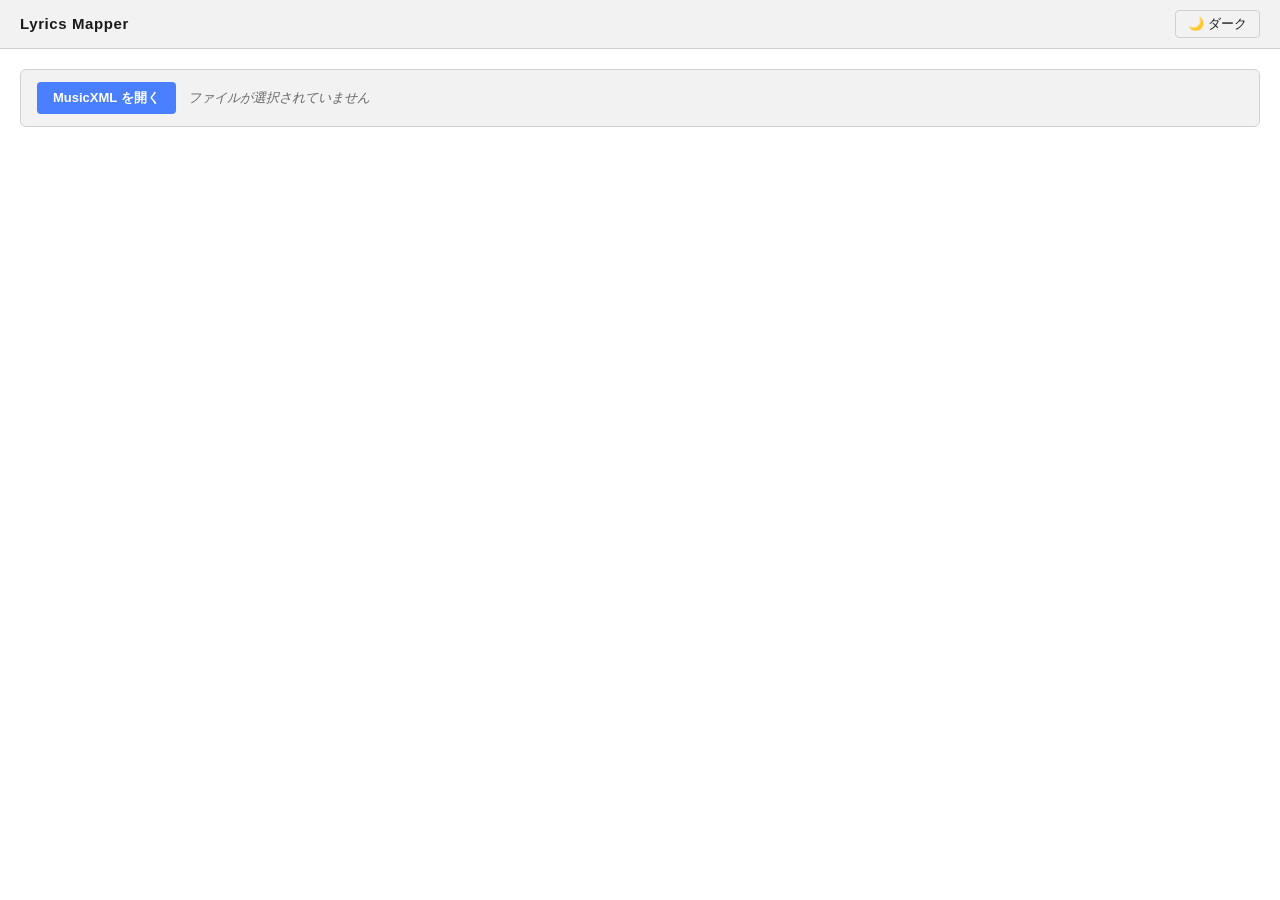
==== lyrics-mapper/index.html @ a036ae7a "feat: lyrics-mapperの実装" ====
<!DOCTYPE html>
<html lang="ja">

<head>
	<meta charset="UTF-8">
	<meta name="viewport" content="width=device-width, initial-scale=1.0">
	<title>Lyrics Mapper</title>
	<style>
		/* ── テーマ変数 ─────────────────────────────────────────── */
		:root {
			--bg-primary: #ffffff;
			--bg-secondary: #f2f2f2;
			--bg-tertiary: #e4e4e4;
			--text-primary: #1a1a1a;
			--text-muted: #666666;
			--border: #d0d0d0;
			--accent: #4a7fff;
			--note-fill: #7b9fd4;
			--group-fill: #f0a07a;
		}

		[data-theme="dark"] {
			--bg-primary: #1e1e1e;
			--bg-secondary: #272727;
			--bg-tertiary: #333333;
			--text-primary: #e0e0e0;
			--text-muted: #888888;
			--border: #444444;
			--accent: #6699ff;
			--note-fill: #4a6fa5;
			--group-fill: #a05830;
		}

		* {
			box-sizing: border-box;
			margin: 0;
			padding: 0;
		}

		body {
			font-family: -apple-system, BlinkMacSystemFont, 'Segoe UI', 'Noto Sans JP', sans-serif;
			background: var(--bg-primary);
			color: var(--text-primary);
			font-size: 14px;
			line-height: 1.5;
		}

		/* ── ヘッダー ───────────────────────────────────────────── */
		header {
			display: flex;
			align-items: center;
			gap: 16px;
			padding: 10px 20px;
			background: var(--bg-secondary);
			border-bottom: 1px solid var(--border);
		}

		header h1 {
			font-size: 15px;
			font-weight: 700;
			letter-spacing: 0.04em;
		}

		header .spacer {
			flex: 1;
		}

		.theme-btn {
			background: none;
			border: 1px solid var(--border);
			color: var(--text-primary);
			padding: 4px 12px;
			border-radius: 4px;
			cursor: pointer;
			font-size: 13px;
		}

		.theme-btn:hover {
			background: var(--bg-tertiary);
		}

		/* ── レイアウト ─────────────────────────────────────────── */
		main {
			padding: 20px;
			display: flex;
			flex-direction: column;
			gap: 12px;
		}

		/* ── ファイル選択 ───────────────────────────────────────── */
		.file-row {
			display: flex;
			align-items: center;
			gap: 12px;
			padding: 12px 16px;
			background: var(--bg-secondary);
			border: 1px solid var(--border);
			border-radius: 6px;
			transition: background 0.15s, border-color 0.15s;
		}

		.file-row.drag-over {
			background: color-mix(in srgb, var(--accent) 10%, var(--bg-secondary));
			border-color: var(--accent);
			border-style: dashed;
		}

		.btn {
			background: var(--accent);
			color: #fff;
			border: none;
			padding: 7px 16px;
			border-radius: 4px;
			cursor: pointer;
			font-size: 13px;
			font-weight: 600;
			white-space: nowrap;
		}

		.btn:hover {
			opacity: 0.88;
		}

		.file-name {
			color: var(--text-muted);
			font-size: 13px;
			font-style: italic;
		}

		/* ── エラー ─────────────────────────────────────────────── */
		.error-box {
			padding: 12px 16px;
			background: #ffeeee;
			color: #cc3333;
			border: 1px solid #ffcccc;
			border-radius: 6px;
			font-size: 13px;
		}

		[data-theme="dark"] .error-box {
			background: #3d1515;
			color: #ff9999;
			border-color: #5a2222;
		}

		/* ── コントロール ───────────────────────────────────────── */
		.controls {
			display: flex;
			align-items: center;
			flex-wrap: wrap;
			gap: 6px 20px;
			padding: 10px 16px;
			background: var(--bg-secondary);
			border: 1px solid var(--border);
			border-radius: 6px;
		}

		.ctrl-group {
			display: flex;
			align-items: center;
			gap: 8px;
		}

		.ctrl-label {
			font-size: 13px;
			color: var(--text-muted);
			white-space: nowrap;
		}

		.ctrl-value {
			font-size: 12px;
			color: var(--text-primary);
			min-width: 56px;
		}

		.ctrl-sub {
			font-size: 12px;
			color: var(--text-muted);
		}

		.ctrl-divider {
			width: 1px;
			height: 18px;
			background: var(--border);
		}

		.ctrl-info {
			font-size: 12px;
			color: var(--accent);
			font-weight: 600;
			margin-left: auto;
		}

		input[type="range"] {
			width: 100px;
			accent-color: var(--accent);
			cursor: pointer;
		}

		/* ── ピアノロール ───────────────────────────────────────── */
		.pianoroll-panel {
			border: 1px solid var(--border);
			border-radius: 6px;
			overflow: hidden;
		}

		.roll-wrap {
			display: flex;
			align-items: flex-start;
		}

		#keysCanvas {
			flex-shrink: 0;
			display: block;
		}

		.roll-scroll {
			flex: 1;
			overflow-x: auto;
			overflow-y: hidden;
			min-width: 0;
		}

		#rollCanvas {
			display: block;
			outline: none;
		}

		/* ── Auto-fill ──────────────────────────────────────────── */
		.autofill-panel {
			display: flex;
			flex-direction: column;
			gap: 8px;
			padding: 12px 16px;
			background: var(--bg-secondary);
			border: 1px solid var(--border);
			border-radius: 6px;
		}

		.autofill-header {
			display: flex;
			align-items: center;
			gap: 10px;
		}

		.autofill-label {
			font-size: 13px;
			font-weight: 600;
		}

		.autofill-desc {
			flex: 1;
			font-size: 12px;
			color: var(--text-muted);
		}

		#lyricsInput {
			width: 100%;
			min-height: 72px;
			max-height: 160px;
			padding: 7px 10px;
			background: var(--bg-primary);
			color: var(--text-primary);
			border: 1px solid var(--border);
			border-radius: 4px;
			font-size: 13px;
			font-family: inherit;
			resize: vertical;
			outline: none;
		}

		#lyricsInput:focus {
			border-color: var(--accent);
		}

		.pending-area {
			display: flex;
			flex-wrap: wrap;
			align-items: baseline;
			gap: 6px;
			padding: 8px 10px;
			background: var(--bg-tertiary);
			border-radius: 4px;
		}

		.pending-label {
			font-size: 12px;
			color: var(--text-muted);
			font-weight: 600;
			white-space: nowrap;
		}

		.pending-chunk {
			display: inline-block;
			padding: 2px 8px;
			background: var(--accent);
			color: #fff;
			border-radius: 3px;
			font-size: 13px;
			cursor: pointer;
			opacity: 0.8;
			transition: opacity 0.1s;
		}

		.pending-chunk:hover {
			opacity: 1;
		}

		/* ── エクスポート ───────────────────────────────────────── */
		.export-panel {
			display: flex;
			align-items: center;
			gap: 10px;
			flex-wrap: wrap;
			padding: 10px 16px;
			background: var(--bg-secondary);
			border: 1px solid var(--border);
			border-radius: 6px;
		}

		.export-label {
			font-size: 13px;
			font-weight: 600;
			margin-right: 4px;
		}

		.btn-outline {
			background: none;
			border: 1px solid var(--accent);
			color: var(--accent);
			padding: 6px 14px;
			border-radius: 4px;
			cursor: pointer;
			font-size: 13px;
			font-weight: 600;
			white-space: nowrap;
		}

		.btn-outline:hover {
			background: color-mix(in srgb, var(--accent) 12%, transparent);
		}

		.export-status {
			font-size: 12px;
			color: var(--text-muted);
			margin-left: 4px;
		}

		/* ── コンテキストメニュー ───────────────────────────────── */
		.context-menu {
			position: fixed;
			z-index: 2000;
			background: var(--bg-secondary);
			border: 1px solid var(--border);
			border-radius: 6px;
			box-shadow: 0 4px 16px rgba(0, 0, 0, 0.18);
			padding: 4px 0;
			min-width: 168px;
		}

		.ctx-item {
			display: block;
			width: 100%;
			padding: 7px 14px;
			background: none;
			border: none;
			color: var(--text-primary);
			font-size: 13px;
			text-align: left;
			cursor: pointer;
			white-space: nowrap;
		}

		.ctx-item:hover {
			background: var(--bg-tertiary);
		}

		.ctx-danger {
			color: #e05050;
		}

		.ctx-sep {
			height: 1px;
			background: var(--border);
			margin: 3px 0;
		}

		/* ── 歌詞インライン編集 ─────────────────────────────────── */
		#lyricInput {
			position: fixed;
			z-index: 1000;
			display: none;
			padding: 3px 6px;
			border: 2px solid var(--accent);
			border-radius: 3px;
			background: var(--bg-primary);
			color: var(--text-primary);
			font-size: 13px;
			font-family: -apple-system, BlinkMacSystemFont, 'Segoe UI', 'Noto Sans JP', sans-serif;
			outline: none;
			box-shadow: 0 2px 8px rgba(0, 0, 0, 0.2);
		}

		/* ── 区切り文字選択 ────────────────────────────────────── */
		.delimiter-row {
			display: flex;
			align-items: center;
			flex-wrap: wrap;
			gap: 4px 16px;
		}

		.delimiter-row .delim-label {
			font-size: 12px;
			color: var(--text-muted);
			white-space: nowrap;
		}

		.delimiter-row label {
			display: flex;
			align-items: center;
			gap: 5px;
			font-size: 13px;
			color: var(--text-primary);
			cursor: pointer;
			white-space: nowrap;
		}

		#customDelim {
			padding: 2px 7px;
			border: 1px solid var(--border);
			border-radius: 3px;
			background: var(--bg-primary);
			color: var(--text-primary);
			font-size: 12px;
			width: 90px;
			outline: none;
		}

		#customDelim:focus {
			border-color: var(--accent);
		}

		/* ── デバッグ（折りたたみ） ─────────────────────────────── */
		details {
			border: 1px solid var(--border);
			border-radius: 6px;
			overflow: hidden;
		}

		details summary {
			padding: 8px 14px;
			background: var(--bg-secondary);
			cursor: pointer;
			font-size: 12px;
			font-weight: 700;
			color: var(--text-muted);
			text-transform: uppercase;
			letter-spacing: 0.05em;
			user-select: none;
			list-style: none;
		}

		details summary:hover {
			background: var(--bg-tertiary);
		}

		details summary::before {
			content: '▶ ';
			font-size: 10px;
		}

		details[open] summary::before {
			content: '▼ ';
		}

		.panel-header {
			display: flex;
			align-items: center;
			flex-wrap: wrap;
			gap: 6px 16px;
			padding: 8px 14px;
			background: var(--bg-secondary);
			border-bottom: 1px solid var(--border);
		}

		.stat {
			font-size: 13px;
			color: var(--text-muted);
		}

		.stat strong {
			color: var(--text-primary);
			font-weight: 600;
		}

		.table-wrap {
			overflow-x: auto;
			overflow-y: auto;
			max-height: 360px;
		}

		table {
			width: 100%;
			border-collapse: collapse;
			font-size: 12px;
			white-space: nowrap;
		}

		thead th {
			position: sticky;
			top: 0;
			z-index: 1;
			padding: 7px 12px;
			background: var(--bg-tertiary);
			color: var(--text-muted);
			font-weight: 600;
			text-align: left;
			border-bottom: 1px solid var(--border);
		}

		tbody td {
			padding: 5px 12px;
			border-bottom: 1px solid var(--border);
		}

		tbody tr:last-child td {
			border-bottom: none;
		}

		tbody tr:hover td {
			background: var(--bg-tertiary);
		}

		tbody tr.row-rest td {
			color: var(--text-muted);
		}

		tbody tr.row-chord td {
			color: var(--text-muted);
			font-style: italic;
		}

		.lyric-cell {
			color: var(--accent);
			font-weight: 600;
		}

		.badge {
			display: inline-block;
			padding: 1px 6px;
			border-radius: 3px;
			font-size: 11px;
			font-weight: 700;
		}

		.badge-note {
			background: var(--note-fill);
			color: #fff;
		}

		.badge-rest {
			background: var(--border);
			color: var(--text-muted);
		}

		.badge-chord {
			background: #8866cc;
			color: #fff;
		}
	</style>
</head>

<body>

	<header>
		<h1>Lyrics Mapper</h1>
		<span class="spacer"></span>
		<button class="theme-btn" id="themeToggle"></button>
	</header>

	<main>
		<!-- ファイル選択 -->
		<div class="file-row" id="fileRow">
			<button class="btn" id="fileBtn">MusicXML を開く</button>
			<span class="file-name" id="fileName">ファイルが選択されていません</span>
			<input type="file" id="fileInput" accept=".musicxml,.xml" style="display:none">
		</div>

		<!-- エラー -->
		<div class="error-box" id="errorBox" style="display:none"></div>

		<!-- コントロール -->
		<div class="controls" id="controls" style="display:none">
			<div class="ctrl-group">
				<span class="ctrl-label">ズーム</span>
				<input type="range" id="zoomSlider" min="30" max="400" step="10" value="100">
				<span class="ctrl-value" id="zoomValue">100 px/s</span>
			</div>
			<div class="ctrl-divider"></div>
			<div class="ctrl-group">
				<span class="ctrl-label">休符閾値</span>
				<input type="range" id="threshSlider" min="0" max="4" step="1" value="1">
				<span class="ctrl-value" id="threshNoteVal"></span>
				<span class="ctrl-sub" id="threshSecVal"></span>
			</div>
			<span class="ctrl-info" id="groupCount"></span>
		</div>

		<!-- Auto-fill -->
		<div class="autofill-panel" id="autofillPanel" style="display:none">
			<div class="autofill-header">
				<span class="autofill-label">歌詞の自動割り当て</span>
				<span class="autofill-desc">テキストを区切り文字で分割して先頭のブロックから順に割り当てます</span>
				<button class="btn" id="autofillBtn">割り当て</button>
			</div>
			<div class="delimiter-row">
				<span class="delim-label">区切り文字:</span>
				<label><input type="radio" name="delimMode" value="whitespace" checked> 空白または改行</label>
				<label><input type="radio" name="delimMode" value="newline"> 改行のみ</label>
				<label><input type="radio" name="delimMode" value="space"> 空白のみ</label>
				<label>
					<input type="radio" name="delimMode" value="custom"> カスタム:
					<input type="text" id="customDelim" placeholder="例: ," style="display:none">
				</label>
			</div>
			<textarea id="lyricsInput" placeholder="例: 春の 夜明け　君と 歩いた"></textarea>
			<div class="pending-area" id="pendingArea" style="display:none">
				<span class="pending-label">未割り当て:</span>
				<div id="pendingChunksList"></div>
			</div>
		</div>

		<!-- ピアノロール -->
		<div class="pianoroll-panel" id="pianorollPanel" style="display:none">
			<div class="roll-wrap">
				<canvas id="keysCanvas"></canvas>
				<div class="roll-scroll" id="rollScroll">
					<canvas id="rollCanvas" tabindex="0"></canvas>
				</div>
			</div>
		</div>

		<!-- エクスポート / インポート -->
		<div class="export-panel" id="exportPanel" style="display:none">
			<span class="export-label">エクスポート</span>
			<button class="btn" id="downloadBtn">JSONをダウンロード</button>
			<button class="btn-outline" id="copyBtn">クリップボードにコピー</button>
			<div class="ctrl-divider"></div>
			<span class="export-label">インポート</span>
			<button class="btn-outline" id="importJsonBtn">JSONを読み込む</button>
			<input type="file" id="jsonFileInput" accept=".json" style="display:none">
			<span class="export-status" id="exportStatus"></span>
		</div>

		<!-- デバッグ（折りたたみ） -->
		<details id="debugDetails" style="display:none">
			<summary>パース結果（デバッグ）</summary>
			<div class="panel-header" id="statsRow"></div>
			<div class="table-wrap">
				<table>
					<thead>
						<tr>
							<th>#</th>
							<th>種類</th>
							<th>音高</th>
							<th>MIDI</th>
							<th>開始(秒)</th>
							<th>長さ(秒)</th>
							<th>開始(tick)</th>
							<th>長さ(tick)</th>
							<th>歌詞</th>
							<th>syllabic</th>
						</tr>
					</thead>
					<tbody id="tableBody"></tbody>
				</table>
			</div>
		</details>
	</main>

	<input type="text" id="lyricInput">

	<div id="lyricContextMenu" class="context-menu" style="display:none">
		<button class="ctx-item" id="ctxSplit">カーソルで分割 [S]</button>
		<button class="ctx-item" id="ctxSnapGroup">グループに合わせる</button>
		<div class="ctx-sep"></div>
		<button class="ctx-item" id="ctxMerge">結合 [G]</button>
		<button class="ctx-item" id="ctxFillGaps">間を詰める</button>
		<div class="ctx-sep" id="ctxMergeSep"></div>
		<button class="ctx-item" id="ctxShiftLeft">左にシフト</button>
		<button class="ctx-item" id="ctxShiftLeftAdd">左に追加してシフト</button>
		<button class="ctx-item" id="ctxShiftRight">右にシフト</button>
		<button class="ctx-item" id="ctxShiftRightAdd">右に追加してシフト</button>
		<div class="ctx-sep"></div>
		<button class="ctx-item ctx-danger" id="ctxDelete">削除</button>
	</div>

	<script>
		'use strict';

		// ═══════════════════════════════════════════════════════
		//  定数
		// ═══════════════════════════════════════════════════════
		const KEY_W = 52;   // ピアノキー列幅 (px)
		const TIME_H = 26;   // 時間軸高さ (px)
		const NOTE_H = 18;   // 1半音あたりの高さ (px)
		const ROLL_PAD_SEC = 0.5;  // ロール末尾余白 (秒)
		const NOTE_RANGE_PAD = 2;   // 音域の上下パディング (半音)
		const LYRIC_H = 40;  // 歌詞トラック高さ (px)
		const EDGE_PX = 8;   // リサイズゾーン幅 (px)
		const MIN_BLOCK_DUR = 0.05; // ブロック最小幅 (秒)

		const STEP_SEMITONE = { C: 0, D: 2, E: 4, F: 5, G: 7, A: 9, B: 11 };
		const BLACK_SEMITONES = new Set([1, 3, 6, 8, 10]);

		// 休符閾値の選択肢 (分母)
		const THRESH_DIVISORS = [32, 16, 8, 4, 2];
		const THRESH_LABELS = ['1/32', '1/16', '1/8', '1/4', '1/2'];

		// ═══════════════════════════════════════════════════════
		//  グローバル状態
		// ═══════════════════════════════════════════════════════
		let score = null;
		let zoomPxPerSec = 100;
		let threshIdx = 1;   // デフォルト: 1/16音符
		let lyricBlocks = [];  // { startSec, endSec, text }
		let pendingChunks = []; // 未割り当てチャンク
		let editingBlock = null;
		let dragState = null;  // { mode: 'create'|'move'|'resize-left'|'resize-right', ... }
		let hasDragged = false;
		let dragStartX = 0;
		let selectedBlocks = new Set(); // Ctrl+クリックで複数選択中のブロック
		let anchorBlock = null;      // Shift+クリック範囲選択の起点
		let cursorSec = null;      // 縦カーソル位置（秒）、null=非表示

		// ═══════════════════════════════════════════════════════
		//  テーマ
		// ═══════════════════════════════════════════════════════
		(function () {
			const stored = localStorage.getItem('lm-theme');
			const osDark = window.matchMedia('(prefers-color-scheme: dark)').matches;
			applyTheme(stored ?? (osDark ? 'dark' : 'light'));
		})();

		document.getElementById('themeToggle').addEventListener('click', () => {
			const next = document.documentElement.dataset.theme === 'dark' ? 'light' : 'dark';
			applyTheme(next);
			localStorage.setItem('lm-theme', next);
		});

		function applyTheme(theme) {
			document.documentElement.dataset.theme = theme;
			document.getElementById('themeToggle').textContent =
				theme === 'dark' ? '☀ ライト' : '🌙 ダーク';
			if (score) render();
		}

		// ═══════════════════════════════════════════════════════
		//  ファイル読み込み
		// ═══════════════════════════════════════════════════════
		document.getElementById('fileBtn').addEventListener('click', () =>
			document.getElementById('fileInput').click()
		);

		document.getElementById('fileInput').addEventListener('change', (e) => {
			const file = e.target.files[0];
			if (file) loadFile(file);
		});

		// ── ドラッグ&ドロップ ──────────────────────────────────
		const fileRow = document.getElementById('fileRow');

		fileRow.addEventListener('dragenter', (e) => {
			e.preventDefault();
			fileRow.classList.add('drag-over');
		});
		fileRow.addEventListener('dragover', (e) => {
			e.preventDefault();
			e.dataTransfer.dropEffect = 'copy';
		});
		fileRow.addEventListener('dragleave', (e) => {
			// relatedTarget が fileRow の外に出たときだけ解除
			if (!fileRow.contains(e.relatedTarget)) fileRow.classList.remove('drag-over');
		});
		fileRow.addEventListener('drop', (e) => {
			e.preventDefault();
			fileRow.classList.remove('drag-over');
			const file = e.dataTransfer.files[0];
			if (file) loadFile(file);
		});

		function loadFile(file) {
			document.getElementById('fileName').textContent = file.name;
			const reader = new FileReader();
			reader.onload = (ev) => {
				try {
					score = parseMusicXML(ev.target.result);
					setError(null);
					onScoreLoaded();
				} catch (err) {
					setError(err.message);
					console.error(err);
				}
			};
			reader.readAsText(file, 'UTF-8');
		}

		function setError(msg) {
			const box = document.getElementById('errorBox');
			if (msg) { box.textContent = '⚠ ' + msg; box.style.display = ''; }
			else { box.style.display = 'none'; }
		}

		function onScoreLoaded() {
			document.getElementById('controls').style.display = '';
			document.getElementById('autofillPanel').style.display = '';
			document.getElementById('exportPanel').style.display = '';
			document.getElementById('pianorollPanel').style.display = '';
			document.getElementById('debugDetails').style.display = '';
			updateThresholdDisplay();
			initLyricBlocks();
			renderDebugTable();
			render();
		}

		// ═══════════════════════════════════════════════════════
		//  MusicXML パーサー
		// ═══════════════════════════════════════════════════════
		function parseMusicXML(xmlText) {
			const dom = new DOMParser().parseFromString(xmlText, 'application/xml');
			const errEl = dom.querySelector('parsererror');
			if (errEl) throw new Error('XMLパースエラー: ' + errEl.textContent.trim().slice(0, 160));
			if (!dom.querySelector('score-partwise'))
				throw new Error('score-partwise 形式のMusicXMLのみサポートしています');
			const partEl = dom.querySelector('part');
			if (!partEl) throw new Error('パートが見つかりません');
			const { notes, tempoMap } = parsePartNotes(partEl);
			const lastMoving = [...notes].reverse().find(n => !n.isChord);
			const totalDurationSec = lastMoving ? lastMoving.startSec + lastMoving.durationSec : 0;
			return { notes, tempoMap, totalDurationSec };
		}

		function parsePartNotes(partEl) {
			const tempoMap = [{ tick: 0, tempo: 120, divisions: 1 }];
			const rawNotes = [];
			let divisions = 1, currentTick = 0, lastNoteStartTick = 0;

			for (const measure of partEl.querySelectorAll(':scope > measure')) {
				for (const child of measure.children) {
					if (child.tagName === 'attributes') {
						const divsEl = child.querySelector('divisions');
						if (divsEl) {
							divisions = parseInt(divsEl.textContent, 10) || 1;
							const last = tempoMap[tempoMap.length - 1];
							if (last.tick === currentTick) last.divisions = divisions;
							else tempoMap.push({ tick: currentTick, tempo: last.tempo, divisions });
						}
						continue;
					}
					if (child.tagName === 'direction') {
						const snd = child.querySelector('sound[tempo]');
						if (snd) {
							const t = parseFloat(snd.getAttribute('tempo'));
							const last = tempoMap[tempoMap.length - 1];
							if (last.tick === currentTick) last.tempo = t;
							else tempoMap.push({ tick: currentTick, tempo: t, divisions });
						}
						continue;
					}
					if (child.tagName === 'backup' || child.tagName === 'forward') {
						const dur = parseInt(child.querySelector('duration')?.textContent ?? '0', 10);
						currentTick += child.tagName === 'backup' ? -dur : dur;
						continue;
					}
					if (child.tagName !== 'note') continue;

					const isChord = !!child.querySelector('chord');
					const isRest = !!child.querySelector('rest');
					const durTick = parseInt(child.querySelector('duration')?.textContent ?? '0', 10);
					const startTick = isChord ? lastNoteStartTick : currentTick;
					if (!isChord) { lastNoteStartTick = currentTick; currentTick += durTick; }

					let pitch = null;
					if (!isRest) {
						const pEl = child.querySelector('pitch');
						if (pEl) {
							const step = pEl.querySelector('step')?.textContent ?? 'C';
							const octave = parseInt(pEl.querySelector('octave')?.textContent ?? '4', 10);
							const alter = parseFloat(pEl.querySelector('alter')?.textContent ?? '0');
							const midi = (octave + 1) * 12 + (STEP_SEMITONE[step] ?? 0) + Math.round(alter);
							pitch = { step, octave, alter, midi };
						}
					}
					const lyricEl = child.querySelector('lyric');
					const lyricText = lyricEl?.querySelector('text')?.textContent ?? null;
					const syllabic = lyricEl?.querySelector('syllabic')?.textContent ?? null;
					rawNotes.push({ startTick, durationTick: durTick, isRest, isChord, pitch, lyric: lyricText, syllabic });
				}
			}

			function tickToSec(tick) {
				let sec = 0;
				for (let i = 0; i < tempoMap.length; i++) {
					if (tick <= tempoMap[i].tick) break;
					const segEnd = i + 1 < tempoMap.length ? tempoMap[i + 1].tick : tick;
					sec += (Math.min(tick, segEnd) - tempoMap[i].tick) / tempoMap[i].divisions * (60 / tempoMap[i].tempo);
				}
				return sec;
			}

			const notes = rawNotes.map(n => ({
				...n,
				startSec: tickToSec(n.startTick),
				durationSec: tickToSec(n.startTick + n.durationTick) - tickToSec(n.startTick),
			}));
			return { notes, tempoMap };
		}

		// ═══════════════════════════════════════════════════════
		//  グループ検出
		// ═══════════════════════════════════════════════════════
		function detectGroups(notes, thresholdSec) {
			const groups = [];
			let cur = null;
			for (const n of notes.filter(n => !n.isChord)) {
				if (n.isRest && n.durationSec >= thresholdSec) {
					if (cur) { groups.push(cur); cur = null; }
				} else if (!n.isRest) {
					if (!cur) cur = { startSec: n.startSec, endSec: 0, notes: [] };
					cur.notes.push(n);
					cur.endSec = n.startSec + n.durationSec;
				}
			}
			if (cur) groups.push(cur);
			return groups;
		}

		// ═══════════════════════════════════════════════════════
		//  ピアノロール描画
		// ═══════════════════════════════════════════════════════
		function render() {
			if (!score) return;

			// CSS変数を一括取得
			const cs = getComputedStyle(document.documentElement);
			const C = {
				bgPrimary: cs.getPropertyValue('--bg-primary').trim(),
				bgSecondary: cs.getPropertyValue('--bg-secondary').trim(),
				bgTertiary: cs.getPropertyValue('--bg-tertiary').trim(),
				textMuted: cs.getPropertyValue('--text-muted').trim(),
				textPrimary: cs.getPropertyValue('--text-primary').trim(),
				border: cs.getPropertyValue('--border').trim(),
				noteFill: cs.getPropertyValue('--note-fill').trim(),
				accent: cs.getPropertyValue('--accent').trim(),
			};

			const { min: minMidi, max: maxMidi } = computeNoteRange();
			const canvasH = TIME_H + (maxMidi - minMidi + 1) * NOTE_H + LYRIC_H;
			const canvasW = Math.ceil((score.totalDurationSec + ROLL_PAD_SEC) * zoomPxPerSec);
			const groups = detectGroups(score.notes, getThresholdSec());

			document.getElementById('groupCount').textContent = 'グループ: ' + groups.length;

			// keysCanvas
			const keysCanvas = document.getElementById('keysCanvas');
			keysCanvas.width = KEY_W;
			keysCanvas.height = canvasH;
			keysCanvas.style.width = KEY_W + 'px';
			keysCanvas.style.height = canvasH + 'px';
			drawKeys(keysCanvas.getContext('2d'), C, minMidi, maxMidi, canvasH);

			// rollCanvas
			const rollCanvas = document.getElementById('rollCanvas');
			rollCanvas.width = canvasW;
			rollCanvas.height = canvasH;
			rollCanvas.style.width = canvasW + 'px';
			rollCanvas.style.height = canvasH + 'px';
			drawRoll(rollCanvas.getContext('2d'), C, minMidi, maxMidi, canvasW, canvasH, groups);
		}

		// ─── ピアノキー列 ─────────────────────────────────────
		function drawKeys(ctx, C, minMidi, maxMidi, h) {
			ctx.fillStyle = C.bgSecondary;
			ctx.fillRect(0, 0, KEY_W, h);

			// 時間軸コーナー
			ctx.fillStyle = C.bgTertiary;
			ctx.fillRect(0, 0, KEY_W, TIME_H);

			// 時間軸下線
			ctx.strokeStyle = C.border; ctx.lineWidth = 1;
			ctx.beginPath(); ctx.moveTo(0, TIME_H - 0.5); ctx.lineTo(KEY_W, TIME_H - 0.5); ctx.stroke();
			// 右境界線
			ctx.beginPath(); ctx.moveTo(KEY_W - 0.5, TIME_H); ctx.lineTo(KEY_W - 0.5, h); ctx.stroke();

			ctx.font = '10px -apple-system, sans-serif';
			ctx.textAlign = 'right';
			ctx.textBaseline = 'middle';

			for (let midi = maxMidi; midi >= minMidi; midi--) {
				const y = midiToY(midi, maxMidi);
				const semi = midi % 12;

				if (BLACK_SEMITONES.has(semi)) {
					ctx.fillStyle = 'rgba(0,0,0,0.09)';
					ctx.fillRect(0, y, KEY_W - 1, NOTE_H);
				}

				ctx.strokeStyle = C.border; ctx.lineWidth = 0.5; ctx.globalAlpha = 0.5;
				ctx.beginPath(); ctx.moveTo(0, y + NOTE_H - 0.5); ctx.lineTo(KEY_W, y + NOTE_H - 0.5); ctx.stroke();
				ctx.globalAlpha = 1;

				// C音にラベル
				if (semi === 0) {
					ctx.fillStyle = C.textMuted;
					ctx.fillText('C' + (Math.floor(midi / 12) - 1), KEY_W - 5, y + NOTE_H / 2);
				}
			}

			// 歌詞トラックラベル
			const lyricTop = h - LYRIC_H;
			ctx.fillStyle = C.bgTertiary;
			ctx.fillRect(0, lyricTop, KEY_W, LYRIC_H);
			ctx.strokeStyle = C.border; ctx.lineWidth = 1;
			ctx.beginPath(); ctx.moveTo(0, lyricTop + 0.5); ctx.lineTo(KEY_W, lyricTop + 0.5); ctx.stroke();
			ctx.beginPath(); ctx.moveTo(KEY_W - 0.5, lyricTop); ctx.lineTo(KEY_W - 0.5, h); ctx.stroke();
			ctx.fillStyle = C.textMuted;
			ctx.font = '10px -apple-system, sans-serif';
			ctx.textAlign = 'center'; ctx.textBaseline = 'middle';
			ctx.fillText('歌詞', KEY_W / 2, lyricTop + LYRIC_H / 2);
		}

		// ─── ロール本体 ───────────────────────────────────────
		function drawRoll(ctx, C, minMidi, maxMidi, cW, cH, groups) {
			// 背景
			ctx.fillStyle = C.bgPrimary;
			ctx.fillRect(0, 0, cW, cH);

			// 時間軸背景
			ctx.fillStyle = C.bgTertiary;
			ctx.fillRect(0, 0, cW, TIME_H);

			// 時間軸下線
			ctx.strokeStyle = C.border; ctx.lineWidth = 1;
			ctx.beginPath(); ctx.moveTo(0, TIME_H - 0.5); ctx.lineTo(cW, TIME_H - 0.5); ctx.stroke();

			// ── 行背景 ─────────────────────────────────────────
			for (let midi = maxMidi; midi >= minMidi; midi--) {
				const y = midiToY(midi, maxMidi);
				if (BLACK_SEMITONES.has(midi % 12)) {
					ctx.fillStyle = 'rgba(0,0,0,0.04)';
					ctx.fillRect(0, y, cW, NOTE_H);
				}
				ctx.strokeStyle = C.border; ctx.lineWidth = 0.5; ctx.globalAlpha = 0.35;
				ctx.beginPath(); ctx.moveTo(0, y + NOTE_H - 0.5); ctx.lineTo(cW, y + NOTE_H - 0.5); ctx.stroke();
				ctx.globalAlpha = 1;
			}

			// ── 縦グリッド（拍・小節） ─────────────────────────
			const firstTempo = score.tempoMap[0]?.tempo ?? 120;
			const secPerBeat = 60 / firstTempo;
			const pxPerBeat = secPerBeat * zoomPxPerSec;
			const totalBeats = Math.ceil((score.totalDurationSec + ROLL_PAD_SEC) / secPerBeat) + 1;
			// ラベル間隔（密になりすぎないよう調整）
			const labelStep = pxPerBeat >= 80 ? 4 : pxPerBeat >= 40 ? 8 : 16;

			for (let b = 0; b <= totalBeats; b++) {
				const x = b * pxPerBeat;
				if (x > cW) break;
				const isMeasure = b % 4 === 0;
				ctx.strokeStyle = C.border;
				ctx.lineWidth = isMeasure ? 1 : 0.5;
				ctx.globalAlpha = isMeasure ? 0.6 : 0.28;
				ctx.beginPath(); ctx.moveTo(x + 0.5, TIME_H); ctx.lineTo(x + 0.5, cH); ctx.stroke();
				ctx.globalAlpha = 1;

				if (b % labelStep === 0) {
					ctx.fillStyle = C.textMuted;
					ctx.font = '10px -apple-system, sans-serif';
					ctx.textAlign = 'left'; ctx.textBaseline = 'middle';
					ctx.fillText(fmtTime(b * secPerBeat), x + 3, TIME_H / 2);
				}
			}

			// ── グループ帯（偶奇で色分け） ────────────────────
			groups.forEach((g, i) => {
				const x1 = g.startSec * zoomPxPerSec;
				const x2 = g.endSec * zoomPxPerSec;
				ctx.fillStyle = i % 2 === 0 ? 'rgba(90,140,255,0.06)' : 'rgba(255,140,70,0.06)';
				ctx.fillRect(x1, TIME_H, x2 - x1, cH - TIME_H);
			});

			// グループ区切り破線
			ctx.setLineDash([4, 3]);
			groups.forEach((g, i) => {
				if (i === 0) return;
				const x = g.startSec * zoomPxPerSec;
				ctx.strokeStyle = C.accent; ctx.lineWidth = 1; ctx.globalAlpha = 0.4;
				ctx.beginPath(); ctx.moveTo(x + 0.5, TIME_H); ctx.lineTo(x + 0.5, cH); ctx.stroke();
				ctx.globalAlpha = 1;
			});
			ctx.setLineDash([]);

			// ── ノートブロック ────────────────────────────────
			ctx.font = "bold 12px 'Noto Sans JP', -apple-system, sans-serif";
			ctx.textBaseline = 'middle';

			score.notes
				.filter(n => !n.isRest && !n.isChord && n.pitch)
				.forEach(n => {
					const x = n.startSec * zoomPxPerSec;
					const y = midiToY(n.pitch.midi, maxMidi);
					const nw = Math.max(n.durationSec * zoomPxPerSec - 1, 2);
					const nh = NOTE_H - 2;

					roundRect(ctx, x, y + 1, nw, nh, 2);
					ctx.fillStyle = C.noteFill;
					ctx.fill();

					if (n.lyric && nw > 10) {
						ctx.fillStyle = '#ffffff';
						ctx.textAlign = 'left';
						ctx.fillText(n.lyric, x + 3, y + NOTE_H / 2);
					}
				});

			drawLyricTrack(ctx, C, cW, cH);

			// ── 縦カーソル ──────────────────────────────────────
			if (cursorSec !== null) {
				const cx = Math.round(cursorSec * zoomPxPerSec) + 0.5;
				ctx.save();
				ctx.strokeStyle = '#ff8c00';
				ctx.lineWidth = 1.5;
				// ノートエリア: 破線
				ctx.setLineDash([5, 3]);
				ctx.globalAlpha = 0.7;
				ctx.beginPath(); ctx.moveTo(cx, TIME_H); ctx.lineTo(cx, cH - LYRIC_H); ctx.stroke();
				// 歌詞エリア: 実線
				ctx.setLineDash([]);
				ctx.globalAlpha = 1.0;
				ctx.beginPath(); ctx.moveTo(cx, cH - LYRIC_H); ctx.lineTo(cx, cH); ctx.stroke();
				// 歌詞エリア上端に三角インジケーター
				ctx.fillStyle = '#ff8c00';
				ctx.beginPath();
				ctx.moveTo(cx - 5, cH - LYRIC_H);
				ctx.lineTo(cx + 5, cH - LYRIC_H);
				ctx.lineTo(cx, cH - LYRIC_H + 7);
				ctx.closePath();
				ctx.fill();
				ctx.restore();
			}
		}

		// ─── 歌詞トラック ─────────────────────────────────────
		function drawLyricTrack(ctx, C, cW, cH) {
			const lyricY = cH - LYRIC_H;

			ctx.fillStyle = C.bgSecondary;
			ctx.fillRect(0, lyricY, cW, LYRIC_H);

			ctx.strokeStyle = C.border; ctx.lineWidth = 1;
			ctx.beginPath(); ctx.moveTo(0, lyricY + 0.5); ctx.lineTo(cW, lyricY + 0.5); ctx.stroke();

			lyricBlocks.forEach(b => {
				const isSel = selectedBlocks.has(b);
				const x1 = b.startSec * zoomPxPerSec;
				const x2 = b.endSec * zoomPxPerSec;
				const bW = x2 - x1;
				if (bW < 2) return;

				// ブロック塗り（選択時: より濃く）
				ctx.globalAlpha = b.text ? (isSel ? 0.45 : 0.25) : (isSel ? 0.20 : 0.08);
				ctx.fillStyle = C.accent;
				roundRect(ctx, x1 + 1, lyricY + 3, bW - 2, LYRIC_H - 6, 3);
				ctx.fill();
				ctx.globalAlpha = 1;

				// ブロック枠（選択時: 太く・完全不透明）
				ctx.strokeStyle = C.accent;
				ctx.lineWidth = isSel ? 2.5 : 1.5;
				ctx.globalAlpha = isSel ? 1.0 : (b.text ? 0.70 : 0.30);
				ctx.stroke();
				ctx.globalAlpha = 1;

				// テキスト
				if (b.text && bW > 16) {
					ctx.fillStyle = C.textPrimary;
					ctx.font = "bold 13px 'Noto Sans JP', -apple-system, sans-serif";
					ctx.textAlign = 'left'; ctx.textBaseline = 'middle';
					ctx.save();
					ctx.beginPath();
					ctx.rect(x1 + 1, lyricY + 3, bW - 2, LYRIC_H - 6);
					ctx.clip();
					ctx.fillText(b.text, x1 + 6, lyricY + LYRIC_H / 2);
					ctx.restore();
				}

				// リサイズハンドル（端に細いライン）
				ctx.strokeStyle = C.accent; ctx.lineWidth = 3; ctx.globalAlpha = isSel ? 0.9 : 0.5;
				ctx.beginPath(); ctx.moveTo(x1 + 3, lyricY + 8); ctx.lineTo(x1 + 3, lyricY + LYRIC_H - 8); ctx.stroke();
				ctx.beginPath(); ctx.moveTo(x2 - 3, lyricY + 8); ctx.lineTo(x2 - 3, lyricY + LYRIC_H - 8); ctx.stroke();
				ctx.globalAlpha = 1;
			});

			// range-selectモードの選択範囲プレビュー
			if (dragState?.mode === 'range-select' && hasDragged) {
				const x1 = dragState.startSec * zoomPxPerSec;
				const x2 = dragState.endSec * zoomPxPerSec;
				const bW = x2 - x1;
				if (bW > 0) {
					ctx.globalAlpha = 0.15;
					ctx.fillStyle = C.accent;
					ctx.fillRect(x1, lyricY + 1, bW, LYRIC_H - 2);
					ctx.globalAlpha = 0.6;
					ctx.strokeStyle = C.accent;
					ctx.lineWidth = 1;
					ctx.strokeRect(x1 + 0.5, lyricY + 1.5, bW - 1, LYRIC_H - 3);
					ctx.globalAlpha = 1;
				}
			}
		}

		// ═══════════════════════════════════════════════════════
		//  コントロール
		// ═══════════════════════════════════════════════════════
		document.getElementById('zoomSlider').addEventListener('input', (e) => {
			zoomPxPerSec = parseInt(e.target.value, 10);
			document.getElementById('zoomValue').textContent = zoomPxPerSec + ' px/s';
			render();
		});

		document.getElementById('threshSlider').addEventListener('input', (e) => {
			threshIdx = parseInt(e.target.value, 10);
			updateThresholdDisplay();
			render();
		});

		function getThresholdSec() {
			const firstTempo = score?.tempoMap[0]?.tempo ?? 120;
			return (4 / THRESH_DIVISORS[threshIdx]) * (60 / firstTempo);
		}

		function initLyricBlocks() {
			const groups = detectGroups(score.notes, getThresholdSec());
			lyricBlocks = groups.map(g => ({ startSec: g.startSec, endSec: g.endSec, text: '' }));
			selectedBlocks.clear();
			anchorBlock = null;
		}

		function getLyricYOffset() {
			if (!score) return 0;
			const { min: minMidi, max: maxMidi } = computeNoteRange();
			return TIME_H + (maxMidi - minMidi + 1) * NOTE_H;
		}

		function updateThresholdDisplay() {
			document.getElementById('threshNoteVal').textContent = THRESH_LABELS[threshIdx] + '音符';
			document.getElementById('threshSecVal').textContent =
				score ? `(≥ ${getThresholdSec().toFixed(3)}秒)` : '';
		}

		// ═══════════════════════════════════════════════════════
		//  エクスポート
		// ═══════════════════════════════════════════════════════
		function getExportData() {
			return lyricBlocks
				.filter(b => b.text.trim().length > 0)
				.map(b => ({
					startSec: Math.round(b.startSec * 1000) / 1000,
					endSec: Math.round(b.endSec * 1000) / 1000,
					text: b.text,
				}));
		}

		function showExportStatus(msg) {
			const el = document.getElementById('exportStatus');
			el.textContent = msg;
			clearTimeout(el._t);
			el._t = setTimeout(() => { el.textContent = ''; }, 3000);
		}

		document.getElementById('downloadBtn').addEventListener('click', () => {
			const data = getExportData();
			const json = JSON.stringify(data, null, 2);
			const blob = new Blob([json], { type: 'application/json' });
			const url = URL.createObjectURL(blob);
			const a = Object.assign(document.createElement('a'), { href: url, download: 'lyrics.json' });
			a.click();
			URL.revokeObjectURL(url);
			showExportStatus(`${data.length} ブロックをエクスポートしました`);
		});

		document.getElementById('copyBtn').addEventListener('click', async () => {
			const data = getExportData();
			const json = JSON.stringify(data, null, 2);
			try {
				await navigator.clipboard.writeText(json);
				showExportStatus(`クリップボードにコピーしました（${data.length} ブロック）`);
			} catch {
				showExportStatus('クリップボードへのアクセスが拒否されました');
			}
		});

		document.getElementById('importJsonBtn').addEventListener('click', () => {
			document.getElementById('jsonFileInput').click();
		});

		document.getElementById('jsonFileInput').addEventListener('change', (e) => {
			const file = e.target.files[0];
			e.target.value = '';
			if (!file || !score) return;
			const reader = new FileReader();
			reader.onload = (ev) => {
				try {
					const data = JSON.parse(ev.target.result);
					if (!Array.isArray(data)) throw new Error('配列形式のJSONではありません');
					lyricBlocks = data.map((b, i) => {
						if (typeof b.startSec !== 'number' || typeof b.endSec !== 'number')
							throw new Error(`[${i}] startSec / endSec が数値ではありません`);
						if (b.startSec >= b.endSec)
							throw new Error(`[${i}] startSec が endSec 以上です`);
						return { startSec: b.startSec, endSec: b.endSec, text: typeof b.text === 'string' ? b.text : '' };
					});
					lyricBlocks.sort((a, b) => a.startSec - b.startSec);
					selectedBlocks.clear();
					anchorBlock = null;
					pendingChunks = [];
					updatePendingArea();
					render();
					showExportStatus(`${lyricBlocks.length} ブロックを読み込みました`);
				} catch (err) {
					setError('JSONの読み込みに失敗しました: ' + err.message);
				}
			};
			reader.readAsText(file, 'UTF-8');
		});

		// ═══════════════════════════════════════════════════════
		//  Auto-fill
		// ═══════════════════════════════════════════════════════
		document.getElementById('autofillBtn').addEventListener('click', applyAutofill);

		document.querySelectorAll('input[name="delimMode"]').forEach(r => {
			r.addEventListener('change', () => {
				const isCustom = document.querySelector('input[name="delimMode"]:checked')?.value === 'custom';
				document.getElementById('customDelim').style.display = isCustom ? '' : 'none';
			});
		});

		function applyAutofill() {
			if (!score) return;
			const text = document.getElementById('lyricsInput').value;
			const mode = document.querySelector('input[name="delimMode"]:checked')?.value ?? 'whitespace';

			let chunks;
			if (mode === 'newline') {
				chunks = text.split(/\r?\n/).filter(s => s.length > 0);
			} else if (mode === 'space') {
				chunks = text.split(/[ \t　]+/).filter(s => s.length > 0);
			} else if (mode === 'custom') {
				const delim = document.getElementById('customDelim').value;
				if (!delim) return;
				chunks = text.split(delim).filter(s => s.length > 0);
			} else {
				// whitespace: 半角・全角スペース、タブ、改行すべて
				chunks = text.split(/[\s　]+/).filter(s => s.length > 0);
			}

			if (chunks.length === 0) return;

			// 現在の lyricBlocks の状態を保持したまま先頭からチャンクを割り当てる
			const count = Math.min(chunks.length, lyricBlocks.length);
			for (let i = 0; i < count; i++) lyricBlocks[i].text = chunks[i];

			pendingChunks = chunks.slice(lyricBlocks.length);
			updatePendingArea();
			render();
		}

		function updatePendingArea() {
			const area = document.getElementById('pendingArea');
			const list = document.getElementById('pendingChunksList');
			list.innerHTML = '';

			if (pendingChunks.length === 0) { area.style.display = 'none'; return; }

			area.style.display = '';
			pendingChunks.forEach((chunk, i) => {
				const el = document.createElement('span');
				el.className = 'pending-chunk';
				el.textContent = chunk;
				el.title = 'クリックして最初の空きブロックに割り当て';
				el.addEventListener('click', () => {
					const emptyBlock = lyricBlocks.find(b => !b.text);
					if (emptyBlock) {
						emptyBlock.text = chunk;
						pendingChunks.splice(i, 1);
						updatePendingArea();
						render();
					}
				});
				list.appendChild(el);
			});
		}

		// ═══════════════════════════════════════════════════════
		//  歌詞トラック操作
		// ═══════════════════════════════════════════════════════
		const rollCanvas = document.getElementById('rollCanvas');

		// ─ mousedown: ドラッグモード判定 ──────────────────────
		rollCanvas.addEventListener('mousedown', (e) => {
			if (!score || e.button !== 0) return;
			e.preventDefault();
			rollCanvas.focus();

			const t = e.offsetX / zoomPxPerSec;

			// ─ ノートエリア: 縦カーソル移動 ─
			if (e.offsetY < getLyricYOffset()) {
				if (e.offsetY < TIME_H) return;
				const { min: minMidi, max: maxMidi } = computeNoteRange();
				const hitNote = score.notes.find(n => {
					if (n.isRest || n.isChord || !n.pitch) return false;
					const nx1 = n.startSec * zoomPxPerSec;
					const nx2 = (n.startSec + n.durationSec) * zoomPxPerSec;
					const ny = midiToY(n.pitch.midi, maxMidi);
					return e.offsetX >= nx1 && e.offsetX <= nx2 && e.offsetY >= ny && e.offsetY < ny + NOTE_H;
				});
				cursorSec = hitNote ? hitNote.startSec : t;
				render();
				return;
			}

			const block = lyricBlocks.find(b => t >= b.startSec && t <= b.endSec);

			// Shift+クリック: アンカーから範囲選択
			if (e.shiftKey) {
				if (block && anchorBlock && lyricBlocks.includes(anchorBlock)) {
					const ai = lyricBlocks.indexOf(anchorBlock);
					const bi = lyricBlocks.indexOf(block);
					const lo = Math.min(ai, bi);
					const hi = Math.max(ai, bi);
					selectedBlocks.clear();
					for (let i = lo; i <= hi; i++) selectedBlocks.add(lyricBlocks[i]);
				} else if (block) {
					selectedBlocks.clear();
					selectedBlocks.add(block);
					anchorBlock = block;
				}
				render();
				return;
			}

			// Ctrl+クリック: リサイズゾーンはドラッグ優先、それ以外は選択トグル
			if (e.ctrlKey) {
				if (block) {
					const bX1 = block.startSec * zoomPxPerSec;
					const bX2 = block.endSec * zoomPxPerSec;
					if (e.offsetX - bX1 < EDGE_PX) {
						hasDragged = false;
						dragStartX = e.clientX;
						dragState = { mode: 'resize-left', block };
						document.body.style.cursor = 'ew-resize';
						return;
					} else if (bX2 - e.offsetX < EDGE_PX) {
						hasDragged = false;
						dragStartX = e.clientX;
						dragState = { mode: 'resize-right', block };
						document.body.style.cursor = 'ew-resize';
						return;
					}
					// リサイズゾーン外: 選択トグル
					if (selectedBlocks.has(block)) selectedBlocks.delete(block);
					else selectedBlocks.add(block);
					anchorBlock = block;
					render();
					return;
				}
				// ブロックなし: 加算モードの range-select へ fall-through
			}

			hasDragged = false;
			dragStartX = e.clientX;

			if (block) {
				selectedBlocks.clear();
				selectedBlocks.add(block);
				anchorBlock = block;
				const bX1 = block.startSec * zoomPxPerSec;
				const bX2 = block.endSec * zoomPxPerSec;
				if (e.offsetX - bX1 < EDGE_PX) {
					dragState = { mode: 'resize-left', block };
					document.body.style.cursor = 'ew-resize';
				} else if (bX2 - e.offsetX < EDGE_PX) {
					dragState = { mode: 'resize-right', block };
					document.body.style.cursor = 'ew-resize';
				} else {
					dragState = { mode: 'move', block, initT: t, origStart: block.startSec, origEnd: block.endSec };
					document.body.style.cursor = 'move';
				}
			} else {
				dragState = { mode: 'range-select', anchorSec: t, startSec: t, endSec: t, additive: e.ctrlKey };
				document.body.style.cursor = 'crosshair';
			}
		});

		// ─ mousemove: カーソル更新 ────────────────────────────
		rollCanvas.addEventListener('mousemove', (e) => {
			if (!score || dragState) return;
			if (e.offsetY >= getLyricYOffset()) {
				const t = e.offsetX / zoomPxPerSec;
				const block = lyricBlocks.find(b => t >= b.startSec && t <= b.endSec);
				if (block) {
					const bX1 = block.startSec * zoomPxPerSec;
					const bX2 = block.endSec * zoomPxPerSec;
					rollCanvas.style.cursor = (e.offsetX - bX1 < EDGE_PX || bX2 - e.offsetX < EDGE_PX)
						? 'ew-resize' : 'move';
				} else {
					rollCanvas.style.cursor = 'crosshair';
				}
			} else if (e.offsetY >= TIME_H) {
				// ノートエリア: ノート上でポインター、それ以外はクロスヘア
				const { min: minMidi, max: maxMidi } = computeNoteRange();
				const onNote = score.notes.some(n => {
					if (n.isRest || n.isChord || !n.pitch) return false;
					const nx1 = n.startSec * zoomPxPerSec;
					const nx2 = (n.startSec + n.durationSec) * zoomPxPerSec;
					const ny = midiToY(n.pitch.midi, maxMidi);
					return e.offsetX >= nx1 && e.offsetX <= nx2 && e.offsetY >= ny && e.offsetY < ny + NOTE_H;
				});
				rollCanvas.style.cursor = onNote ? 'pointer' : 'crosshair';
			} else {
				rollCanvas.style.cursor = 'default';
			}
		});

		// ─ contextmenu: カスタムメニュー表示 ─────────────────
		rollCanvas.addEventListener('contextmenu', (e) => {
			if (!score) return;
			e.preventDefault();
			if (e.offsetY < getLyricYOffset()) return;
			const t = e.offsetX / zoomPxPerSec;
			const block = lyricBlocks.find(b => t >= b.startSec && t <= b.endSec);
			if (!block) return;

			// 右クリックしたブロックが選択外なら単独選択に切り替え
			if (!selectedBlocks.has(block)) {
				selectedBlocks.clear();
				selectedBlocks.add(block);
				render();
			}

			// 分割ボタン: カーソルが右クリックしたブロック内にある場合のみ表示
			const canSplit = cursorSec !== null && cursorSec > block.startSec && cursorSec < block.endSec;
			document.getElementById('ctxSplit').style.display = canSplit ? '' : 'none';

			// 結合・間を詰めるボタン: 2件以上選択時のみ表示
			const canMerge = selectedBlocks.size >= 2;
			document.getElementById('ctxMerge').style.display = canMerge ? '' : 'none';
			document.getElementById('ctxFillGaps').style.display = canMerge ? '' : 'none';
			document.getElementById('ctxMergeSep').style.display = canMerge ? '' : 'none';

			// 削除ボタンのラベルを件数に応じて更新
			const n = selectedBlocks.size;
			document.getElementById('ctxDelete').textContent = n > 1 ? `削除（${n}件）` : '削除';

			const menu = document.getElementById('lyricContextMenu');
			menu.style.left = e.clientX + 'px';
			menu.style.top = e.clientY + 'px';
			menu.style.display = '';
			requestAnimationFrame(() => {
				const r = menu.getBoundingClientRect();
				if (r.right > window.innerWidth) menu.style.left = (e.clientX - r.width) + 'px';
				if (r.bottom > window.innerHeight) menu.style.top = (e.clientY - r.height) + 'px';
			});
		});

		document.getElementById('ctxSplit').addEventListener('click', () => {
			splitBlockAtCursor();
			document.getElementById('lyricContextMenu').style.display = 'none';
		});

		document.getElementById('ctxSnapGroup').addEventListener('click', () => {
			selectedBlocks.forEach(b => snapBlockToGroup(b));
			render();
			document.getElementById('lyricContextMenu').style.display = 'none';
		});

		document.getElementById('ctxMerge').addEventListener('click', () => {
			mergeBlocks();
			document.getElementById('lyricContextMenu').style.display = 'none';
		});

		document.getElementById('ctxFillGaps').addEventListener('click', () => {
			fillGaps();
			document.getElementById('lyricContextMenu').style.display = 'none';
		});

		document.getElementById('ctxShiftLeft').addEventListener('click', () => {
			shiftLyrics('left', false);
			document.getElementById('lyricContextMenu').style.display = 'none';
		});
		document.getElementById('ctxShiftLeftAdd').addEventListener('click', () => {
			shiftLyrics('left', true);
			document.getElementById('lyricContextMenu').style.display = 'none';
		});
		document.getElementById('ctxShiftRight').addEventListener('click', () => {
			shiftLyrics('right', false);
			document.getElementById('lyricContextMenu').style.display = 'none';
		});
		document.getElementById('ctxShiftRightAdd').addEventListener('click', () => {
			shiftLyrics('right', true);
			document.getElementById('lyricContextMenu').style.display = 'none';
		});

		document.getElementById('ctxDelete').addEventListener('click', () => {
			if (selectedBlocks.size > 0) {
				lyricBlocks = lyricBlocks.filter(b => !selectedBlocks.has(b));
				selectedBlocks.clear();
				render();
			}
			document.getElementById('lyricContextMenu').style.display = 'none';
		});

		document.addEventListener('click', () => {
			document.getElementById('lyricContextMenu').style.display = 'none';
		});

		// ─ document mousemove: ドラッグ処理 ──────────────────
		document.addEventListener('mousemove', (e) => {
			if (!dragState) return;
			if (!hasDragged && Math.abs(e.clientX - dragStartX) > 3) hasDragged = true;

			const rect = rollCanvas.getBoundingClientRect();
			const t = (e.clientX - rect.left) / zoomPxPerSec;

			switch (dragState.mode) {
				case 'range-select':
					dragState.startSec = Math.min(dragState.anchorSec, t);
					dragState.endSec = Math.max(dragState.anchorSec, t);
					break;
				case 'move': {
					const dt = t - dragState.initT;
					const dur = dragState.origEnd - dragState.origStart;
					let ns = Math.max(0, dragState.origStart + dt);
					if (e.ctrlKey) {
						const boundaries = getSnapBoundaries(dragState.block);
						if (boundaries.length > 0) {
							// 始点を境界にスナップした場合の候補
							const snapStart = boundaries.reduce((a, b) => Math.abs(b - ns) < Math.abs(a - ns) ? b : a);
							// 終点を境界にスナップした場合の候補（終点→始点を逆算）
							const ne = ns + dur;
							const snapEnd = boundaries.reduce((a, b) => Math.abs(b - ne) < Math.abs(a - ne) ? b : a);
							const snapEndAsStart = snapEnd - dur;
							// ずれが小さい方を採用
							ns = Math.abs(snapStart - ns) <= Math.abs(snapEndAsStart - ns) ? snapStart : snapEndAsStart;
							ns = Math.max(0, ns);
						}
					}
					dragState.block.startSec = ns;
					dragState.block.endSec = ns + dur;
					break;
				}
				case 'resize-left': {
					let ns = Math.min(Math.max(0, t), dragState.block.endSec - MIN_BLOCK_DUR);
					if (e.ctrlKey) {
						const boundaries = getSnapBoundaries(dragState.block);
						if (boundaries.length > 0) {
							const snapped = boundaries.reduce((a, b) => Math.abs(b - t) < Math.abs(a - t) ? b : a);
							ns = Math.min(Math.max(0, snapped), dragState.block.endSec - MIN_BLOCK_DUR);
						}
					}
					dragState.block.startSec = ns;
					break;
				}
				case 'resize-right': {
					let ne = Math.max(t, dragState.block.startSec + MIN_BLOCK_DUR);
					if (e.ctrlKey) {
						const boundaries = getSnapBoundaries(dragState.block);
						if (boundaries.length > 0) {
							const snapped = boundaries.reduce((a, b) => Math.abs(b - t) < Math.abs(a - t) ? b : a);
							ne = Math.max(snapped, dragState.block.startSec + MIN_BLOCK_DUR);
						}
					}
					dragState.block.endSec = ne;
					break;
				}
			}
			render();
		});

		// ─ document mouseup: ドラッグ確定 ────────────────────
		document.addEventListener('mouseup', () => {
			if (!dragState) return;

			if (dragState.mode === 'range-select') {
				if (!hasDragged) {
					// シングルクリック: 選択解除
					selectedBlocks.clear();
					anchorBlock = null;
				} else {
					// ドラッグ: 範囲内のブロックを選択
					if (!dragState.additive) selectedBlocks.clear();
					const lo = dragState.startSec, hi = dragState.endSec;
					lyricBlocks.filter(b => b.startSec < hi && b.endSec > lo)
						.forEach(b => selectedBlocks.add(b));
				}
			}

			dragState = null;
			document.body.style.cursor = '';
			render();
		});

		// ─ dblclick: 編集モード ────────────────────────────────
		rollCanvas.addEventListener('dblclick', (e) => {
			if (!score) return;
			if (e.offsetY < getLyricYOffset()) return;
			const t = e.offsetX / zoomPxPerSec;
			const block = lyricBlocks.find(b => t >= b.startSec && t <= b.endSec);
			if (block) {
				startEditBlock(block);
			} else {
				// 空きエリアのダブルクリック: ブロックを生成して選択
				const newBlock = createBlockAtPosition(t);
				selectedBlocks.clear();
				selectedBlocks.add(newBlock);
				anchorBlock = newBlock;
				render();
			}
		});

		function shiftLyrics(direction, addMode) {
			if (!score || selectedBlocks.size === 0) return;
			const selected = lyricBlocks.filter(b => selectedBlocks.has(b));
			selected.sort((a, b) => a.startSec - b.startSec);
			// 元テキストを保存してから書き換え（連鎖書き換えで元値が失われないよう）
			const origText = new Map(selected.map(b => [b, b.text]));

			if (direction === 'left') {
				// 左→右の順に処理。addModeの追加対象は最左ブロック
				const addBlock = addMode ? selected[0] : null;
				for (const block of selected) {
					const idx = lyricBlocks.indexOf(block);
					if (idx <= 0) continue; // 左隣なし → スキップ
					const dest = lyricBlocks[idx - 1];
					const src  = origText.get(block);
					dest.text  = (addMode && block === addBlock) ? dest.text + src : src;
					block.text = '';
				}
			} else {
				// 右→左の順に処理。addModeの追加対象は最右ブロック
				const addBlock = addMode ? selected[selected.length - 1] : null;
				for (let i = selected.length - 1; i >= 0; i--) {
					const block = selected[i];
					const idx = lyricBlocks.indexOf(block);
					if (idx >= lyricBlocks.length - 1) continue; // 右隣なし → スキップ
					const dest = lyricBlocks[idx + 1];
					const src  = origText.get(block);
					dest.text  = (addMode && block === addBlock) ? src + dest.text : src;
					block.text = '';
				}
			}
			render();
		}

		function getSnapBoundaries(excludeBlock) {
			const groups = detectGroups(score.notes, getThresholdSec());
			const groupBounds = groups.flatMap(g => [g.startSec, g.endSec]);
			const blockBounds = lyricBlocks
				.filter(b => b !== excludeBlock)
				.flatMap(b => [b.startSec, b.endSec]);
			return [...groupBounds, ...blockBounds];
		}

		function snapBlockToGroup(block) {
			const groups = detectGroups(score.notes, getThresholdSec());
			let best = null, bestOverlap = 0;
			for (const g of groups) {
				const overlap = Math.min(block.endSec, g.endSec) - Math.max(block.startSec, g.startSec);
				if (overlap > bestOverlap) { bestOverlap = overlap; best = g; }
			}
			if (!best) return;
			block.startSec = best.startSec;
			block.endSec   = best.endSec;
		}

		function createBlockAtPosition(t) {
			const groups = detectGroups(score.notes, getThresholdSec());
			const group = groups.find(g => t >= g.startSec && t <= g.endSec);
			let startSec, endSec;
			if (group) {
				startSec = group.startSec;
				endSec   = group.endSec;
			} else {
				const secPerMeasure = (60 / (score.tempoMap[0]?.tempo ?? 120)) * 4;
				const measureIdx = Math.floor(t / secPerMeasure);
				startSec = measureIdx * secPerMeasure;
				endSec   = (measureIdx + 1) * secPerMeasure;
			}
			const newBlock = { startSec, endSec, text: '' };
			lyricBlocks.push(newBlock);
			lyricBlocks.sort((a, b) => a.startSec - b.startSec);
			return newBlock;
		}

		function fillGaps() {
			if (selectedBlocks.size < 2) return;
			const blocks = lyricBlocks.filter(b => selectedBlocks.has(b));
			blocks.sort((a, b) => a.startSec - b.startSec);
			for (let i = 0; i < blocks.length - 1; i++) {
				if (blocks[i].endSec < blocks[i + 1].startSec) {
					blocks[i].endSec = blocks[i + 1].startSec;
				}
			}
			render();
		}

		function mergeBlocks() {
			if (selectedBlocks.size < 2) return;
			const blocks = lyricBlocks.filter(b => selectedBlocks.has(b));
			blocks.sort((a, b) => a.startSec - b.startSec);
			const merged = {
				startSec: blocks[0].startSec,
				endSec: blocks[blocks.length - 1].endSec,
				text: blocks.map(b => b.text).join(''),
			};
			lyricBlocks = lyricBlocks.filter(b => !selectedBlocks.has(b));
			lyricBlocks.push(merged);
			lyricBlocks.sort((a, b) => a.startSec - b.startSec);
			selectedBlocks.clear();
			selectedBlocks.add(merged);
			anchorBlock = merged;
			render();
		}

		function splitBlockAtCursor() {
			if (cursorSec === null) return;
			const idx = lyricBlocks.findIndex(b => cursorSec > b.startSec && cursorSec < b.endSec);
			if (idx === -1) return;
			const block = lyricBlocks[idx];
			const right = { startSec: cursorSec, endSec: block.endSec, text: '' };
			block.endSec = cursorSec;
			lyricBlocks.splice(idx + 1, 0, right);
			selectedBlocks.clear();
			anchorBlock = null;
			render();
		}

		function startEditBlock(block) {
			commitEdit();
			editingBlock = block;
			const canvas = document.getElementById('rollCanvas');
			const rollScroll = document.getElementById('rollScroll');
			const rect = canvas.getBoundingClientRect();
			const blockLeft = rect.left + block.startSec * zoomPxPerSec;
			const blockW = (block.endSec - block.startSec) * zoomPxPerSec;
			const inp = document.getElementById('lyricInput');
			inp.style.left = Math.max(rect.left, blockLeft) + 'px';
			inp.style.top = (rect.top + getLyricYOffset() + 4) + 'px';
			inp.style.width = Math.min(blockW, window.innerWidth - Math.max(rect.left, blockLeft) - 8) + 'px';
			inp.style.height = (LYRIC_H - 8) + 'px';
			inp.value = block.text;
			inp.style.display = 'block';
			inp.focus();
			inp.select();
		}

		function commitEdit() {
			if (!editingBlock) return;
			editingBlock.text = document.getElementById('lyricInput').value;
			editingBlock = null;
			document.getElementById('lyricInput').style.display = 'none';
			render();
		}

		// ─ キーボードショートカット ────────────────────────────
		document.addEventListener('keydown', (e) => {
			const tag = document.activeElement?.tagName;
			if (tag === 'INPUT' || tag === 'TEXTAREA') return;
			if (e.key === 'a' && e.ctrlKey) {
				e.preventDefault();
				lyricBlocks.forEach(b => selectedBlocks.add(b));
				if (lyricBlocks.length > 0) anchorBlock = lyricBlocks[0];
				render();
			} else if (e.key === 'Delete') {
				if (selectedBlocks.size === 0) return;
				lyricBlocks = lyricBlocks.filter(b => !selectedBlocks.has(b));
				selectedBlocks.clear();
				anchorBlock = null;
				render();
			} else if (e.key === 's' || e.key === 'S') {
				splitBlockAtCursor();
			} else if (e.key === 'g' || e.key === 'G') {
				mergeBlocks();
			}
		});

		document.getElementById('rollScroll').addEventListener('scroll', () => {
			document.getElementById('lyricContextMenu').style.display = 'none';
			if (!editingBlock) return;
			editingBlock = null;
			document.getElementById('lyricInput').style.display = 'none';
		});

		const lyricInput = document.getElementById('lyricInput');
		lyricInput.addEventListener('keydown', (e) => {
			if (e.key === 'Enter') { commitEdit(); e.preventDefault(); }
			if (e.key === 'Escape') { editingBlock = null; lyricInput.style.display = 'none'; }
		});
		lyricInput.addEventListener('blur', commitEdit);

		// ═══════════════════════════════════════════════════════
		//  ユーティリティ
		// ═══════════════════════════════════════════════════════
		function computeNoteRange() {
			const midis = score.notes.filter(n => !n.isRest && !n.isChord && n.pitch).map(n => n.pitch.midi);
			if (!midis.length) return { min: 60, max: 72 };
			let min = Math.min(...midis) - NOTE_RANGE_PAD;
			let max = Math.max(...midis) + NOTE_RANGE_PAD;
			if (max - min < 12) { const c = Math.round((min + max) / 2); min = c - 6; max = c + 6; }
			return { min, max };
		}

		function midiToY(midi, maxMidi) {
			return TIME_H + (maxMidi - midi) * NOTE_H;
		}

		function fmtTime(sec) {
			if (sec < 60) return sec.toFixed(1) + 's';
			const m = Math.floor(sec / 60);
			return m + ':' + (sec % 60).toFixed(1).padStart(4, '0');
		}

		function roundRect(ctx, x, y, w, h, r) {
			r = Math.min(r, w / 2, h / 2);
			ctx.beginPath();
			ctx.moveTo(x + r, y);
			ctx.arcTo(x + w, y, x + w, y + h, r);
			ctx.arcTo(x + w, y + h, x, y + h, r);
			ctx.arcTo(x, y + h, x, y, r);
			ctx.arcTo(x, y, x + w, y, r);
			ctx.closePath();
		}

		// ═══════════════════════════════════════════════════════
		//  デバッグテーブル
		// ═══════════════════════════════════════════════════════
		function renderDebugTable() {
			const { notes, tempoMap, totalDurationSec } = score;
			const noteCount = notes.filter(n => !n.isRest && !n.isChord).length;
			const restCount = notes.filter(n => n.isRest).length;
			const lyricCount = notes.filter(n => n.lyric).length;
			const tempoStr = [...new Set(tempoMap.map(t => t.tempo))].join(' → ') + ' BPM';

			document.getElementById('statsRow').innerHTML = [
				`<span class="stat">ノート: <strong>${noteCount}</strong></span>`,
				`<span class="stat">休符: <strong>${restCount}</strong></span>`,
				`<span class="stat">歌詞付き: <strong>${lyricCount}</strong></span>`,
				`<span class="stat">総尺: <strong>${totalDurationSec.toFixed(2)}秒</strong></span>`,
				`<span class="stat">テンポ: <strong>${tempoStr}</strong></span>`,
			].join('');

			const tbody = document.getElementById('tableBody');
			tbody.innerHTML = '';
			notes.forEach((n, i) => {
				const pitchStr = n.pitch
					? `${n.pitch.step}${n.pitch.alter > 0 ? '#' : n.pitch.alter < 0 ? '♭' : ''}${n.pitch.octave}`
					: '—';
				const kind = n.isRest ? '<span class="badge badge-rest">休符</span>'
					: n.isChord ? '<span class="badge badge-chord">和音</span>'
						: '<span class="badge badge-note">ノート</span>';
				const tr = document.createElement('tr');
				if (n.isRest) tr.classList.add('row-rest');
				if (n.isChord) tr.classList.add('row-chord');
				tr.innerHTML =
					`<td>${i + 1}</td><td>${kind}</td><td>${esc(pitchStr)}</td><td>${n.pitch?.midi ?? '—'}</td>` +
					`<td>${n.startSec.toFixed(3)}</td><td>${n.durationSec.toFixed(3)}</td>` +
					`<td>${n.startTick}</td><td>${n.durationTick}</td>` +
					`<td class="lyric-cell">${esc(n.lyric ?? '')}</td><td>${esc(n.syllabic ?? '')}</td>`;
				tbody.appendChild(tr);
			});
		}

		function esc(s) {
			return String(s).replace(/&/g, '&amp;').replace(/</g, '&lt;').replace(/>/g, '&gt;');
		}
	</script>
</body>

</html>
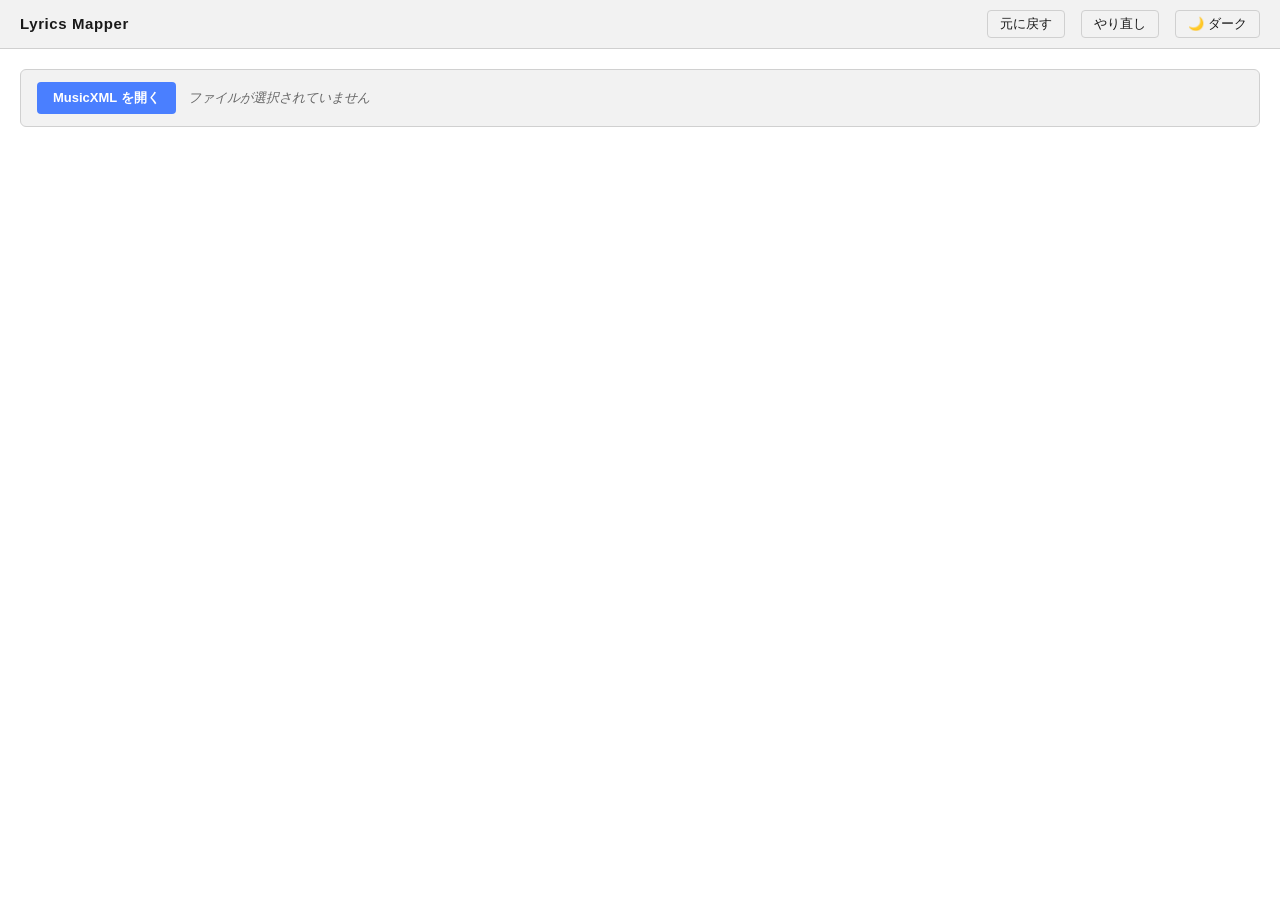
==== commit da66af9b: "feat: lyrics-mapperにundo/redo機能を追加" ====
--- a/lyrics-mapper/index.html
+++ b/lyrics-mapper/index.html
@@ -575,6 +575,8 @@
 	<header>
 		<h1>Lyrics Mapper</h1>
 		<span class="spacer"></span>
+		<button class="theme-btn" id="undoBtn" title="Ctrl+Z" disabled>元に戻す</button>
+		<button class="theme-btn" id="redoBtn" title="Ctrl+Y" disabled>やり直し</button>
 		<button class="theme-btn" id="themeToggle"></button>
 	</header>
 
@@ -682,15 +684,15 @@
 
 	<div id="lyricContextMenu" class="context-menu" style="display:none">
 		<button class="ctx-item" id="ctxSplit">カーソルで分割 [S]</button>
-		<button class="ctx-item" id="ctxSnapGroup">グループに合わせる</button>
+		<button class="ctx-item" id="ctxSnapGroup">グループに合わせる [Q]</button>
 		<div class="ctx-sep"></div>
 		<button class="ctx-item" id="ctxMerge">結合 [G]</button>
-		<button class="ctx-item" id="ctxFillGaps">間を詰める</button>
+		<button class="ctx-item" id="ctxFillGaps">間を詰める [F]</button>
 		<div class="ctx-sep" id="ctxMergeSep"></div>
-		<button class="ctx-item" id="ctxShiftLeft">左にシフト</button>
-		<button class="ctx-item" id="ctxShiftLeftAdd">左に追加してシフト</button>
-		<button class="ctx-item" id="ctxShiftRight">右にシフト</button>
-		<button class="ctx-item" id="ctxShiftRightAdd">右に追加してシフト</button>
+		<button class="ctx-item" id="ctxShiftLeft">左にシフト [Shift+←]</button>
+		<button class="ctx-item" id="ctxShiftLeftAdd">左に追加してシフト [Shift+Ctrl+←]</button>
+		<button class="ctx-item" id="ctxShiftRight">右にシフト [Shift+→]</button>
+		<button class="ctx-item" id="ctxShiftRightAdd">右に追加してシフト [Shift+Ctrl+→]</button>
 		<div class="ctx-sep"></div>
 		<button class="ctx-item ctx-danger" id="ctxDelete">削除</button>
 	</div>
@@ -732,6 +734,53 @@
 		let selectedBlocks = new Set(); // Ctrl+クリックで複数選択中のブロック
 		let anchorBlock = null;      // Shift+クリック範囲選択の起点
 		let cursorSec = null;      // 縦カーソル位置（秒）、null=非表示
+
+		// ═══════════════════════════════════════════════════════
+		//  Undo/Redo
+		// ═══════════════════════════════════════════════════════
+		const MAX_HISTORY = 50;
+		let undoStack = [];
+		let redoStack = [];
+		let preDragSnapshot = null;
+
+		function cloneBlocks() {
+			return lyricBlocks.map(b => ({ ...b }));
+		}
+
+		function pushHistory() {
+			undoStack.push(cloneBlocks());
+			if (undoStack.length > MAX_HISTORY) undoStack.shift();
+			redoStack = [];
+			updateUndoRedoUI();
+		}
+
+		function undo() {
+			if (undoStack.length === 0) return;
+			redoStack.push(cloneBlocks());
+			lyricBlocks = undoStack.pop();
+			selectedBlocks.clear();
+			anchorBlock = null;
+			render();
+			updateUndoRedoUI();
+		}
+
+		function redo() {
+			if (redoStack.length === 0) return;
+			undoStack.push(cloneBlocks());
+			lyricBlocks = redoStack.pop();
+			selectedBlocks.clear();
+			anchorBlock = null;
+			render();
+			updateUndoRedoUI();
+		}
+
+		function updateUndoRedoUI() {
+			document.getElementById('undoBtn').disabled = undoStack.length === 0;
+			document.getElementById('redoBtn').disabled = redoStack.length === 0;
+		}
+
+		document.getElementById('undoBtn').addEventListener('click', undo);
+		document.getElementById('redoBtn').addEventListener('click', redo);
 
 		// ═══════════════════════════════════════════════════════
 		//  テーマ
@@ -1224,10 +1273,20 @@
 		// ═══════════════════════════════════════════════════════
 		//  コントロール
 		// ═══════════════════════════════════════════════════════
-		document.getElementById('zoomSlider').addEventListener('input', (e) => {
-			zoomPxPerSec = parseInt(e.target.value, 10);
+		function applyZoom(newZoom) {
+			newZoom = Math.max(30, Math.min(400, newZoom));
+			if (newZoom === zoomPxPerSec) return;
+			const rollScroll = document.getElementById('rollScroll');
+			const centerSec = (rollScroll.scrollLeft + rollScroll.clientWidth / 2) / zoomPxPerSec;
+			zoomPxPerSec = newZoom;
+			document.getElementById('zoomSlider').value = zoomPxPerSec;
 			document.getElementById('zoomValue').textContent = zoomPxPerSec + ' px/s';
 			render();
+			rollScroll.scrollLeft = centerSec * zoomPxPerSec - rollScroll.clientWidth / 2;
+		}
+
+		document.getElementById('zoomSlider').addEventListener('input', (e) => {
+			applyZoom(parseInt(e.target.value, 10));
 		});
 
 		document.getElementById('threshSlider').addEventListener('input', (e) => {
@@ -1246,6 +1305,9 @@
 			lyricBlocks = groups.map(g => ({ startSec: g.startSec, endSec: g.endSec, text: '' }));
 			selectedBlocks.clear();
 			anchorBlock = null;
+			undoStack = [];
+			redoStack = [];
+			updateUndoRedoUI();
 		}
 
 		function getLyricYOffset() {
@@ -1315,6 +1377,7 @@
 				try {
 					const data = JSON.parse(ev.target.result);
 					if (!Array.isArray(data)) throw new Error('配列形式のJSONではありません');
+					pushHistory();
 					lyricBlocks = data.map((b, i) => {
 						if (typeof b.startSec !== 'number' || typeof b.endSec !== 'number')
 							throw new Error(`[${i}] startSec / endSec が数値ではありません`);
@@ -1369,6 +1432,7 @@
 
 			if (chunks.length === 0) return;
 
+			pushHistory();
 			// 現在の lyricBlocks の状態を保持したまま先頭からチャンクを割り当てる
 			const count = Math.min(chunks.length, lyricBlocks.length);
 			for (let i = 0; i < count; i++) lyricBlocks[i].text = chunks[i];
@@ -1394,6 +1458,7 @@
 				el.addEventListener('click', () => {
 					const emptyBlock = lyricBlocks.find(b => !b.text);
 					if (emptyBlock) {
+						pushHistory();
 						emptyBlock.text = chunk;
 						pendingChunks.splice(i, 1);
 						updatePendingArea();
@@ -1414,6 +1479,7 @@
 			if (!score || e.button !== 0) return;
 			e.preventDefault();
 			rollCanvas.focus();
+			preDragSnapshot = cloneBlocks();
 
 			const t = e.offsetX / zoomPxPerSec;
 
@@ -1583,6 +1649,7 @@
 		});
 
 		document.getElementById('ctxSnapGroup').addEventListener('click', () => {
+			pushHistory();
 			selectedBlocks.forEach(b => snapBlockToGroup(b));
 			render();
 			document.getElementById('lyricContextMenu').style.display = 'none';
@@ -1617,6 +1684,7 @@
 
 		document.getElementById('ctxDelete').addEventListener('click', () => {
 			if (selectedBlocks.size > 0) {
+				pushHistory();
 				lyricBlocks = lyricBlocks.filter(b => !selectedBlocks.has(b));
 				selectedBlocks.clear();
 				render();
@@ -1707,7 +1775,13 @@
 					lyricBlocks.filter(b => b.startSec < hi && b.endSec > lo)
 						.forEach(b => selectedBlocks.add(b));
 				}
-			}
+			} else if (hasDragged && preDragSnapshot !== null) {
+				undoStack.push(preDragSnapshot);
+				if (undoStack.length > MAX_HISTORY) undoStack.shift();
+				redoStack = [];
+				updateUndoRedoUI();
+			}
+			preDragSnapshot = null;
 
 			dragState = null;
 			document.body.style.cursor = '';
@@ -1724,6 +1798,7 @@
 				startEditBlock(block);
 			} else {
 				// 空きエリアのダブルクリック: ブロックを生成して選択
+				pushHistory();
 				const newBlock = createBlockAtPosition(t);
 				selectedBlocks.clear();
 				selectedBlocks.add(newBlock);
@@ -1734,21 +1809,24 @@
 
 		function shiftLyrics(direction, addMode) {
 			if (!score || selectedBlocks.size === 0) return;
+			pushHistory();
 			const selected = lyricBlocks.filter(b => selectedBlocks.has(b));
 			selected.sort((a, b) => a.startSec - b.startSec);
 			// 元テキストを保存してから書き換え（連鎖書き換えで元値が失われないよう）
 			const origText = new Map(selected.map(b => [b, b.text]));
+			const newSelection = new Set();
 
 			if (direction === 'left') {
 				// 左→右の順に処理。addModeの追加対象は最左ブロック
 				const addBlock = addMode ? selected[0] : null;
 				for (const block of selected) {
 					const idx = lyricBlocks.indexOf(block);
-					if (idx <= 0) continue; // 左隣なし → スキップ
+					if (idx <= 0) { newSelection.add(block); continue; } // 左隣なし → 選択維持
 					const dest = lyricBlocks[idx - 1];
 					const src  = origText.get(block);
 					dest.text  = (addMode && block === addBlock) ? dest.text + src : src;
 					block.text = '';
+					newSelection.add(dest);
 				}
 			} else {
 				// 右→左の順に処理。addModeの追加対象は最右ブロック
@@ -1756,12 +1834,22 @@
 				for (let i = selected.length - 1; i >= 0; i--) {
 					const block = selected[i];
 					const idx = lyricBlocks.indexOf(block);
-					if (idx >= lyricBlocks.length - 1) continue; // 右隣なし → スキップ
+					if (idx >= lyricBlocks.length - 1) { newSelection.add(block); continue; } // 右隣なし → 選択維持
 					const dest = lyricBlocks[idx + 1];
 					const src  = origText.get(block);
 					dest.text  = (addMode && block === addBlock) ? src + dest.text : src;
 					block.text = '';
-				}
+					newSelection.add(dest);
+				}
+			}
+
+			// 選択範囲をシフト後のブロックに移動
+			selectedBlocks.clear();
+			newSelection.forEach(b => selectedBlocks.add(b));
+			if (anchorBlock) {
+				const anchorIdx = lyricBlocks.indexOf(anchorBlock);
+				if (direction === 'left' && anchorIdx > 0) anchorBlock = lyricBlocks[anchorIdx - 1];
+				else if (direction === 'right' && anchorIdx < lyricBlocks.length - 1) anchorBlock = lyricBlocks[anchorIdx + 1];
 			}
 			render();
 		}
@@ -1808,6 +1896,7 @@
 
 		function fillGaps() {
 			if (selectedBlocks.size < 2) return;
+			pushHistory();
 			const blocks = lyricBlocks.filter(b => selectedBlocks.has(b));
 			blocks.sort((a, b) => a.startSec - b.startSec);
 			for (let i = 0; i < blocks.length - 1; i++) {
@@ -1820,6 +1909,7 @@
 
 		function mergeBlocks() {
 			if (selectedBlocks.size < 2) return;
+			pushHistory();
 			const blocks = lyricBlocks.filter(b => selectedBlocks.has(b));
 			blocks.sort((a, b) => a.startSec - b.startSec);
 			const merged = {
@@ -1840,6 +1930,7 @@
 			if (cursorSec === null) return;
 			const idx = lyricBlocks.findIndex(b => cursorSec > b.startSec && cursorSec < b.endSec);
 			if (idx === -1) return;
+			pushHistory();
 			const block = lyricBlocks[idx];
 			const right = { startSec: cursorSec, endSec: block.endSec, text: '' };
 			block.endSec = cursorSec;
@@ -1870,23 +1961,39 @@
 
 		function commitEdit() {
 			if (!editingBlock) return;
-			editingBlock.text = document.getElementById('lyricInput').value;
+			const newText = document.getElementById('lyricInput').value;
+			if (newText !== editingBlock.text) pushHistory();
+			editingBlock.text = newText;
 			editingBlock = null;
 			document.getElementById('lyricInput').style.display = 'none';
 			render();
 		}
+
+		// ─ Ctrl+ホイール: ズーム ──────────────────────────────
+		document.getElementById('rollScroll').addEventListener('wheel', (e) => {
+			if (!e.ctrlKey) return;
+			e.preventDefault();
+			applyZoom(zoomPxPerSec + (e.deltaY > 0 ? -10 : 10));
+		}, { passive: false });
 
 		// ─ キーボードショートカット ────────────────────────────
 		document.addEventListener('keydown', (e) => {
 			const tag = document.activeElement?.tagName;
 			if (tag === 'INPUT' || tag === 'TEXTAREA') return;
-			if (e.key === 'a' && e.ctrlKey) {
+			if (e.key === 'z' && e.ctrlKey && !e.shiftKey) {
+				e.preventDefault();
+				undo();
+			} else if ((e.key === 'y' && e.ctrlKey) || (e.key === 'Z' && e.ctrlKey)) {
+				e.preventDefault();
+				redo();
+			} else if (e.key === 'a' && e.ctrlKey) {
 				e.preventDefault();
 				lyricBlocks.forEach(b => selectedBlocks.add(b));
 				if (lyricBlocks.length > 0) anchorBlock = lyricBlocks[0];
 				render();
 			} else if (e.key === 'Delete') {
 				if (selectedBlocks.size === 0) return;
+				pushHistory();
 				lyricBlocks = lyricBlocks.filter(b => !selectedBlocks.has(b));
 				selectedBlocks.clear();
 				anchorBlock = null;
@@ -1895,6 +2002,26 @@
 				splitBlockAtCursor();
 			} else if (e.key === 'g' || e.key === 'G') {
 				mergeBlocks();
+			} else if (e.key === 'f' || e.key === 'F') {
+				fillGaps();
+			} else if (e.key === 'q' || e.key === 'Q') {
+				pushHistory();
+				selectedBlocks.forEach(b => snapBlockToGroup(b));
+				render();
+			} else if (e.key === 'F2') {
+				e.preventDefault();
+				if (selectedBlocks.size > 0) {
+					const target = anchorBlock && selectedBlocks.has(anchorBlock)
+						? anchorBlock
+						: [...selectedBlocks][0];
+					startEditBlock(target);
+				}
+			} else if (e.key === 'ArrowLeft' && e.shiftKey) {
+				e.preventDefault();
+				shiftLyrics('left', e.ctrlKey);
+			} else if (e.key === 'ArrowRight' && e.shiftKey) {
+				e.preventDefault();
+				shiftLyrics('right', e.ctrlKey);
 			}
 		});
 
